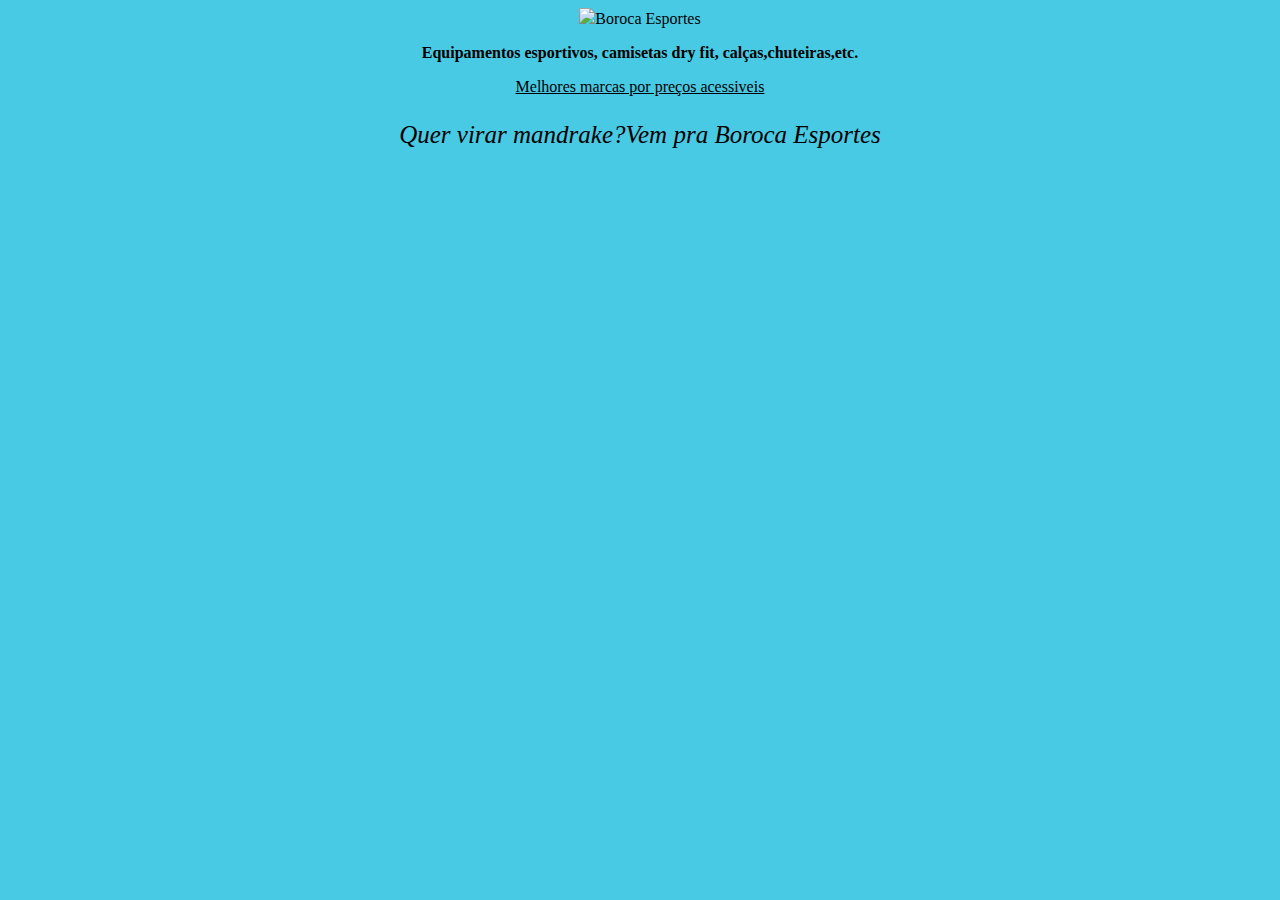
==== index.html @ baff5301 "Rename Index.html to index.html" ====
<!DOCTYPE html>
<html lang="pt-br">
<head>
    <meta charset='utf-8'>

    <title>Boroca Esportes</title>
<link rel="stylesheet" type="text/css" href="style.css">
</head>
<body>
   <img class="capa" src="capa.jpg"
<h1>Boroca Esportes</h1> 

<p><strong>Equipamentos esportivos, camisetas dry fit, calças,chuteiras,etc.</strong></p>

<p><u>Melhores marcas por preços acessiveis</u></p>

 <p style="font-size: 25px;"><em>Quer virar mandrake?Vem pra Boroca Esportes</em></p> 
 
</body>
</html>
---- style.css ----
body{
  text-align:center;
    background: #48cae4;
}
.capa(
    width:100%)
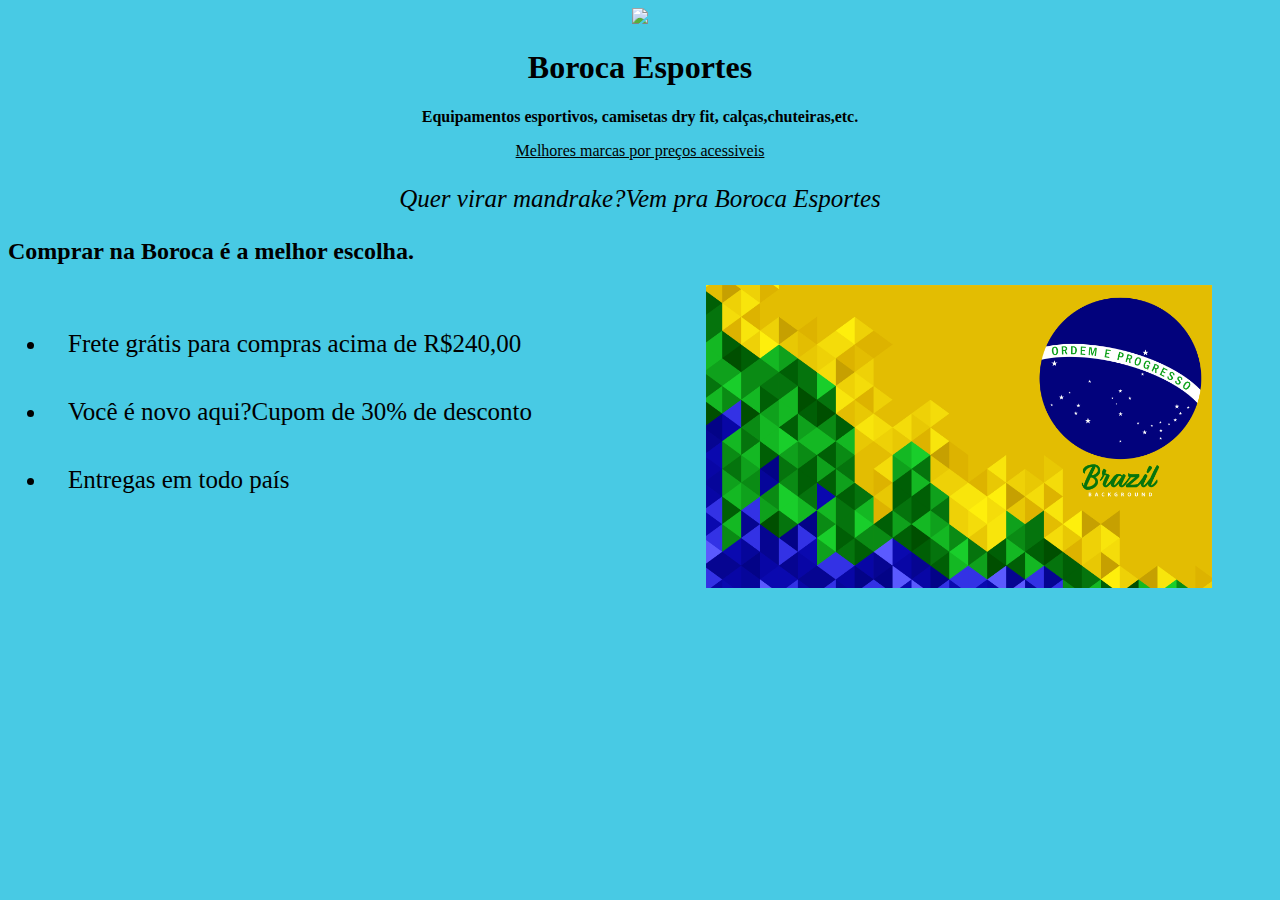
==== commit fffd56ae: "Rename Index.html to index.html" ====
--- a/index.html
+++ b/index.html
@@ -2,19 +2,27 @@
 <html lang="pt-br">
 <head>
     <meta charset='utf-8'>
-
     <title>Boroca Esportes</title>
-<link rel="stylesheet" type="text/css" href="style.css">
+    <link rel="stylesheet" type="text/css" href="style.css">
 </head>
 <body>
-   <img class="capa" src="capa.jpg"
-<h1>Boroca Esportes</h1> 
-
-<p><strong>Equipamentos esportivos, camisetas dry fit, calças,chuteiras,etc.</strong></p>
-
-<p><u>Melhores marcas por preços acessiveis</u></p>
-
- <p style="font-size: 25px;"><em>Quer virar mandrake?Vem pra Boroca Esportes</em></p> 
- 
+    <header></header>
+    <main>
+        <img class="capa" src="capa.jpg">
+        <h1>Boroca Esportes</h1> 
+        <p><strong>Equipamentos esportivos, camisetas dry fit, calças,chuteiras,etc.</strong></p>
+        <p><u>Melhores marcas por preços acessiveis</u></p>
+        <p style="font-size: 25px;"><em>Quer virar mandrake?Vem pra Boroca Esportes</em></p> 
+        <div class="beneficios">
+         <h2>Comprar na Boroca é a melhor escolha.</h2>
+         <ul>
+        <li>Frete grátis para compras acima de R$240,00</li>
+        <li>Você é novo aqui?Cupom de 30% de desconto</li>
+        <li>Entregas em todo país</li>
+         </ul>
+         <img class="foto-beneficios" src="foto-beneficios.jpg">
+        </div>
+    </main>
+    <footer></footer>
 </body>
 </html>
--- a/style.css
+++ b/style.css
@@ -2,5 +2,17 @@
   text-align:center;
     background: #48cae4;
 }
-.capa(
-    width:100%)+.capa{
+
+  width: 100%;
+}
+.beneficios{
+  background-color:#48cae4;
+  text-align: left;
+}
+  ul{display: inline-block;
+  vertical-align: top;
+  font-size: 25px;
+  margin-right: 150px;}
+  li{padding: 20px ;}
+.foto-beneficios{width: 40%;}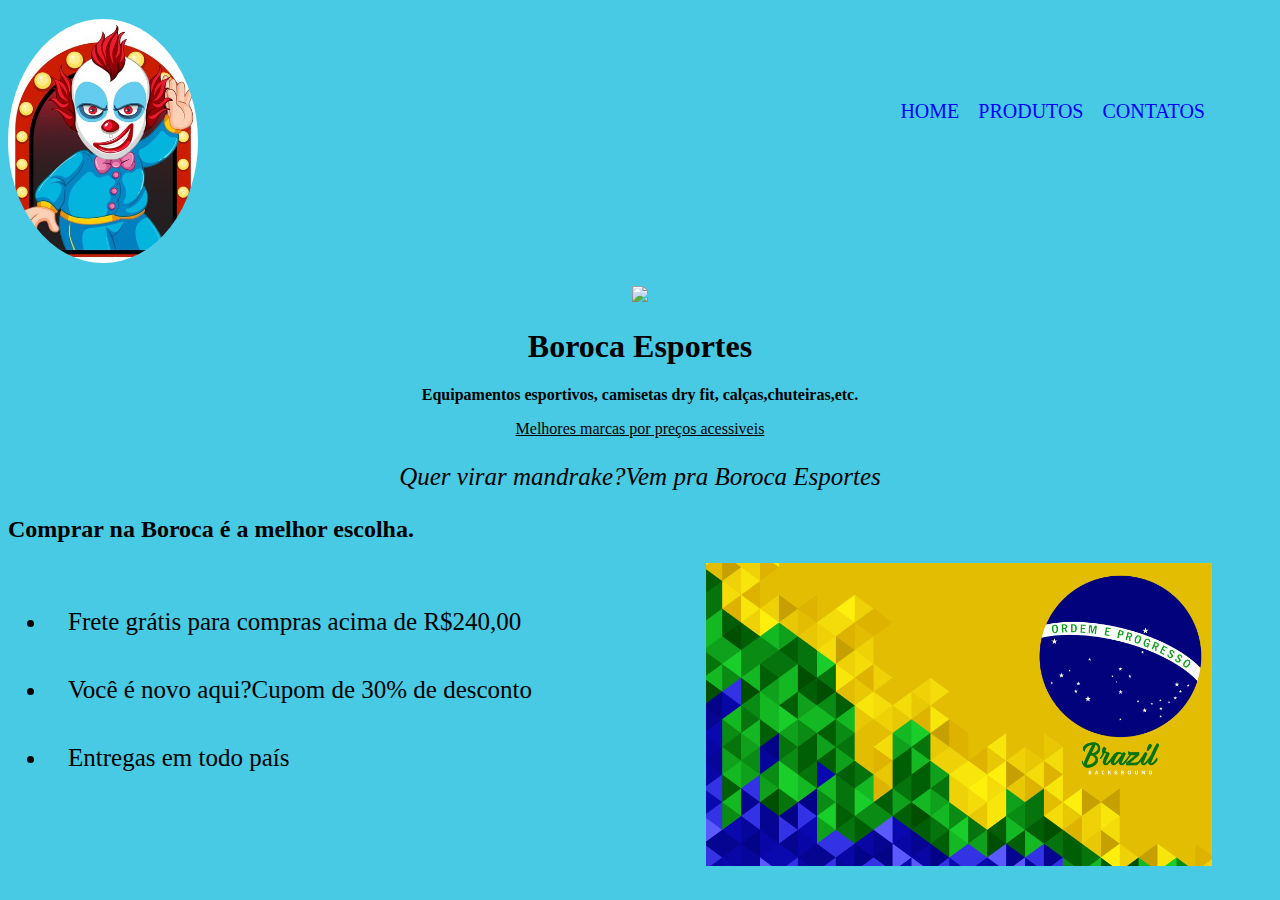
==== commit dd6b9b19: "Add files via upload" ====
--- a/index.html
+++ b/index.html
@@ -6,7 +6,16 @@
     <link rel="stylesheet" type="text/css" href="style.css">
 </head>
 <body>
-    <header></header>
+ 
+    <header>
+        <div class="cabecalho" >
+            <nav>
+                <a href="index.html">Home</a>
+                <a href="produtos.html">Produtos</a>
+                <a href="contatos.html">Contatos</a>
+            </nav>
+           <h3> <img class="logo" src="logo.jpg"> </h3>
+    </header>
     <main>
         <img class="capa" src="capa.jpg">
         <h1>Boroca Esportes</h1> 
@@ -20,9 +29,9 @@
         <li>Você é novo aqui?Cupom de 30% de desconto</li>
         <li>Entregas em todo país</li>
          </ul>
-         <img class="foto-beneficios" src="foto-beneficios.jpg">
+        <img class="foto-beneficios" src="foto-beneficios.jpg">
         </div>
     </main>
     <footer></footer>
 </body>
-</html>
+</html>--- a/style.css
+++ b/style.css
@@ -1,6 +1,31 @@
 body{
   text-align:center;
     background: #48cae4;
+}
+h3{
+ text-align: left;
+}
+nav{
+  position: absolute;
+  top: 100px;
+  right: 75px;
+}
+nav a{
+  text-decoration: none;
+  text-transform: uppercase;
+  padding-left: 15px;
+  font-size: 20px;
+  color: blue;
+}
+nav a:hover{
+  font-size: 22px;
+  font-weight: bold;
+  color: black;
+  transition:2s;
+}
+.logo{
+  width: 15%;
+  border-radius: 100%;
 }
 .capa{
 
